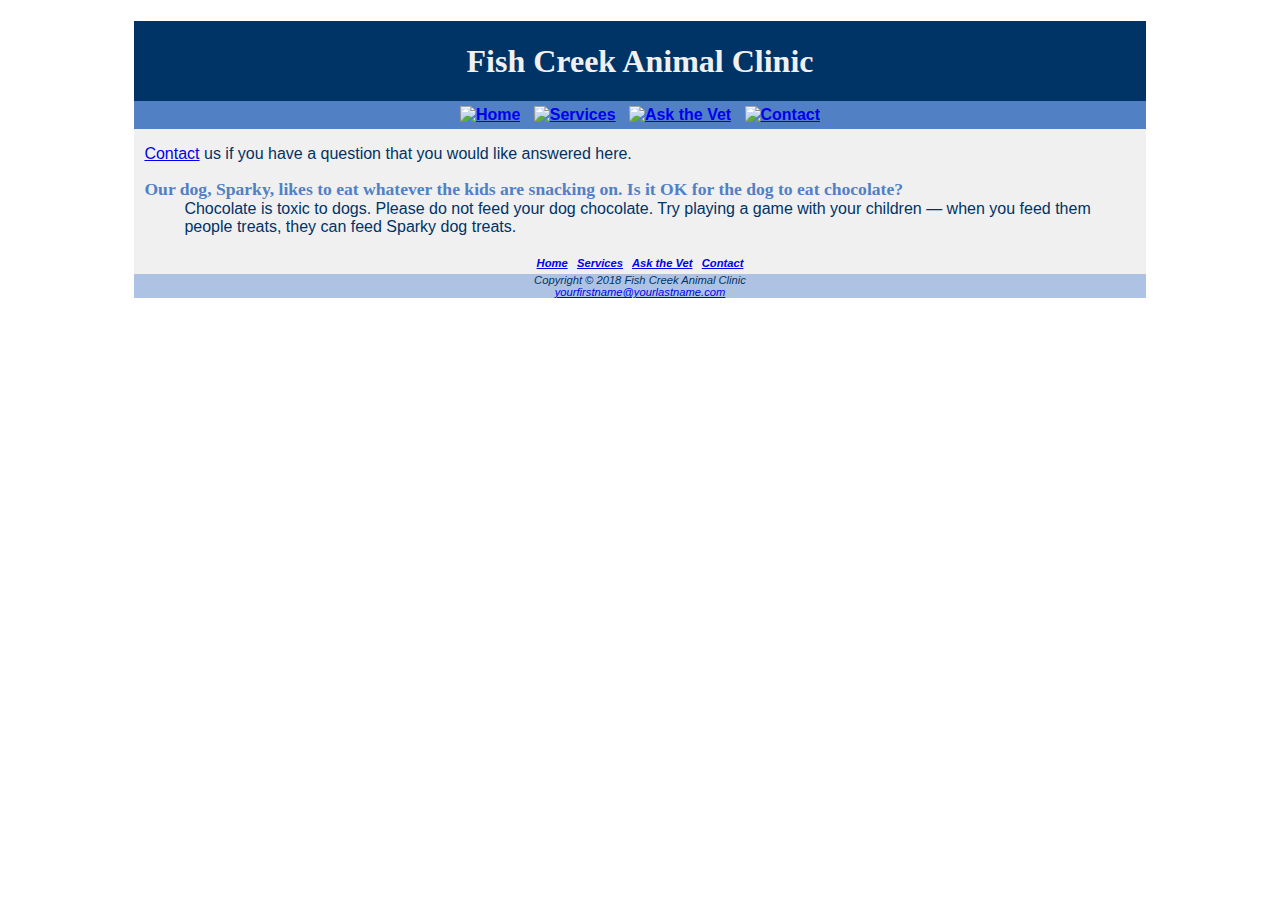
==== askvet.html @ be59d351 "Initial commit" ====
<!DOCTYPE html>
<html lang="en">
<head>
<title>LASTNAME Chapter 6 Case Study - Fish Creek Animal Clinic Ask the Vet</title>
<meta charset="utf-8">
<link rel="stylesheet" href="fishcreek.css">
</head>
<body>
<div id="wrapper">
<header>
<h1>Fish Creek Animal Clinic</h1>
</header>
<nav>
<a href="index.html"><img src="home.gif" alt="Home" width="127" height="32"></a> &nbsp; 
<a href="services.html"><img src="services.gif" alt="Services" width="127" height="32"></a> &nbsp; 
<a href="askvet.html"><img src="askthevet.gif" alt="Ask the Vet" width="127" height="32"></a> &nbsp; 
<a href="contact.html"><img src="contact.gif" alt="Contact" width="127" height="32"></a>
</nav>
<main>
<p><a href="contact.html">Contact</a> us if you have a question that you would like answered here.</p>
<dl>
  <dt>Our dog, Sparky, likes to eat whatever the kids are snacking on. Is it OK for the dog to eat chocolate?</dt>
  <dd>Chocolate is toxic to dogs. Please do not feed your dog chocolate. Try playing a game with your children &mdash; when you feed them people treats, they can feed Sparky dog treats.</dd>
</dl>
</main>
<footer>
<nav>
<a href="index.html">Home</a> &nbsp; 
<a href="services.html">Services</a> &nbsp; 
<a href="askvet.html">Ask the Vet</a> &nbsp; 
<a href="contact.html">Contact</a>
</nav>
Copyright &copy; 2018 Fish Creek Animal Clinic<br>
<a href="mailto:yourfirstname@yourlastname.com">yourfirstname@yourlastname.com</a>
</footer>
</div>
</body>
</html>
---- fishcreek.css ----
body { background-color: #FFFFFF;
      color: #003366 ;
	  font-family: Verdana, Arial, sans-serif;
}
header { background-color: #003366;
       color: #F0F0F0;
	   font-family: Georgia, "Times New Roman", serif;
	   background-image: url(fishcreeklogo.gif);
	   background-repeat: no-repeat;
	   background-position: center;
	   text-align: center;
}
h1 { line-height: 250%;
 	margin-bottom: 0;}
nav { font-weight: bold;  
     background-color: #5280C5;
     text-align: center;
     padding: 5px;}
.category { font-weight: bold;
			color: #5280C5;
			 font-family: Georgia, "Times New Roman", serif; 
			 text-shadow: 1px 1px #667;
}
img { border-style: none; }
dt { font-weight: bold;
     font-size: 1.1em;
	 color: #5280C5;
     font-family: Georgia, "Times New Roman", serif;	 
}
main { padding-left: 10px;
      padding-right: 10px;
}
footer { font-size: .70em;
       font-style: italic;
	   text-align: center;
	   background-color: #AEC3E3;
}
footer nav { background-color: 	#F0F0F0	;
}
#wrapper { width: 80%;
           margin-right: auto;
		   margin-left: auto;
		   background-color: #F0F0F0;
		   min-width: 700px;
}
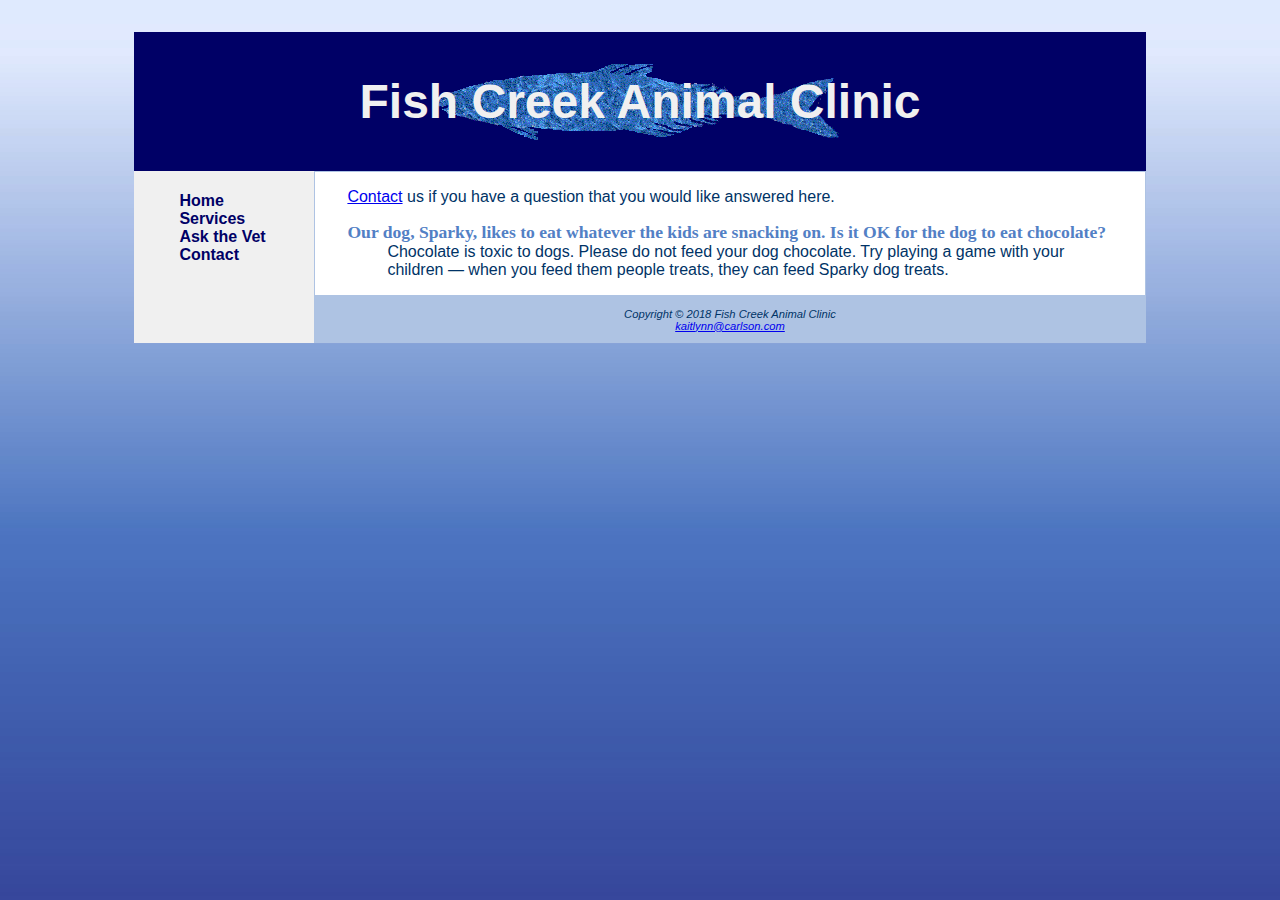
==== commit 78493679: "Created Ch6CaseStudy" ====
--- a/askvet.html
+++ b/askvet.html
@@ -10,12 +10,14 @@
 <header>
 <h1>Fish Creek Animal Clinic</h1>
 </header>
-<nav>
-<a href="index.html"><img src="home.gif" alt="Home" width="127" height="32"></a> &nbsp; 
-<a href="services.html"><img src="services.gif" alt="Services" width="127" height="32"></a> &nbsp; 
-<a href="askvet.html"><img src="askthevet.gif" alt="Ask the Vet" width="127" height="32"></a> &nbsp; 
-<a href="contact.html"><img src="contact.gif" alt="Contact" width="127" height="32"></a>
-</nav>
+    <nav>
+        <ul>
+            <li><a href="index.html">Home</a></li>
+            <li><a href="services.html">Services</a></li>
+            <li><a href="askvet.html">Ask the Vet</a></li>
+            <li><a href="contact.html">Contact</a></li>
+        </ul>
+    </nav>
 <main>
 <p><a href="contact.html">Contact</a> us if you have a question that you would like answered here.</p>
 <dl>
@@ -24,14 +26,8 @@
 </dl>
 </main>
 <footer>
-<nav>
-<a href="index.html">Home</a> &nbsp; 
-<a href="services.html">Services</a> &nbsp; 
-<a href="askvet.html">Ask the Vet</a> &nbsp; 
-<a href="contact.html">Contact</a>
-</nav>
 Copyright &copy; 2018 Fish Creek Animal Clinic<br>
-<a href="mailto:yourfirstname@yourlastname.com">yourfirstname@yourlastname.com</a>
+<a href="mailto:kaitlynn@carlson.com">kaitlynn@carlson.com</a>
 </footer>
 </div>
 </body>
--- a/fishcreek.css
+++ b/fishcreek.css
@@ -1,21 +1,36 @@
-body { background-color: #FFFFFF;
+body { background-color: #5280C5;
       color: #003366 ;
 	  font-family: Verdana, Arial, sans-serif;
+    background-image: url(gradientblue.jpg)
 }
-header { background-color: #003366;
+header { background-color: #000066;
        color: #F0F0F0;
-	   font-family: Georgia, "Times New Roman", serif;
-	   background-image: url(fishcreeklogo.gif);
+	   background-image: url(bigfish.gif);
 	   background-repeat: no-repeat;
 	   background-position: center;
 	   text-align: center;
 }
 h1 { line-height: 250%;
- 	margin-bottom: 0;}
+ 	margin-bottom: 0;
+    font-size: 3em;
+    padding: 0.2em;
+    text-shadow: #CCCCCC;
+}
 nav { font-weight: bold;  
-     background-color: #5280C5;
-     text-align: center;
-     padding: 5px;}
+     padding: 5px;
+    float: left;
+    width: 180px;
+}
+nav ul{ list-style-type: none;}
+nav a:link{color: #000066;
+        text-decoration: none;
+}
+nav a:visited{color: #5280C5;
+            text-decoration: none;
+}
+nav a:hover{color: #3262A3;
+            text-decoration: none;
+}
 .category { font-weight: bold;
 			color: #5280C5;
 			 font-family: Georgia, "Times New Roman", serif; 
@@ -29,17 +44,26 @@
 }
 main { padding-left: 10px;
       padding-right: 10px;
+    margin-left: 180px;
+    padding-left: 2em;
+    padding-right: 2em;
+    background-color: #ffffff;
+    border-width: 1px;
+    border-style: solid;
+    border-color: #AEC3E3;
 }
 footer { font-size: .70em;
        font-style: italic;
 	   text-align: center;
 	   background-color: #AEC3E3;
-}
-footer nav { background-color: 	#F0F0F0	;
+    padding: 1em;
+    margin-left: 180px;
 }
 #wrapper { width: 80%;
            margin-right: auto;
 		   margin-left: auto;
 		   background-color: #F0F0F0;
 		   min-width: 700px;
-}+}
+*{box-sizing: border-box;}
+header, nav, main, footer{display: block;}